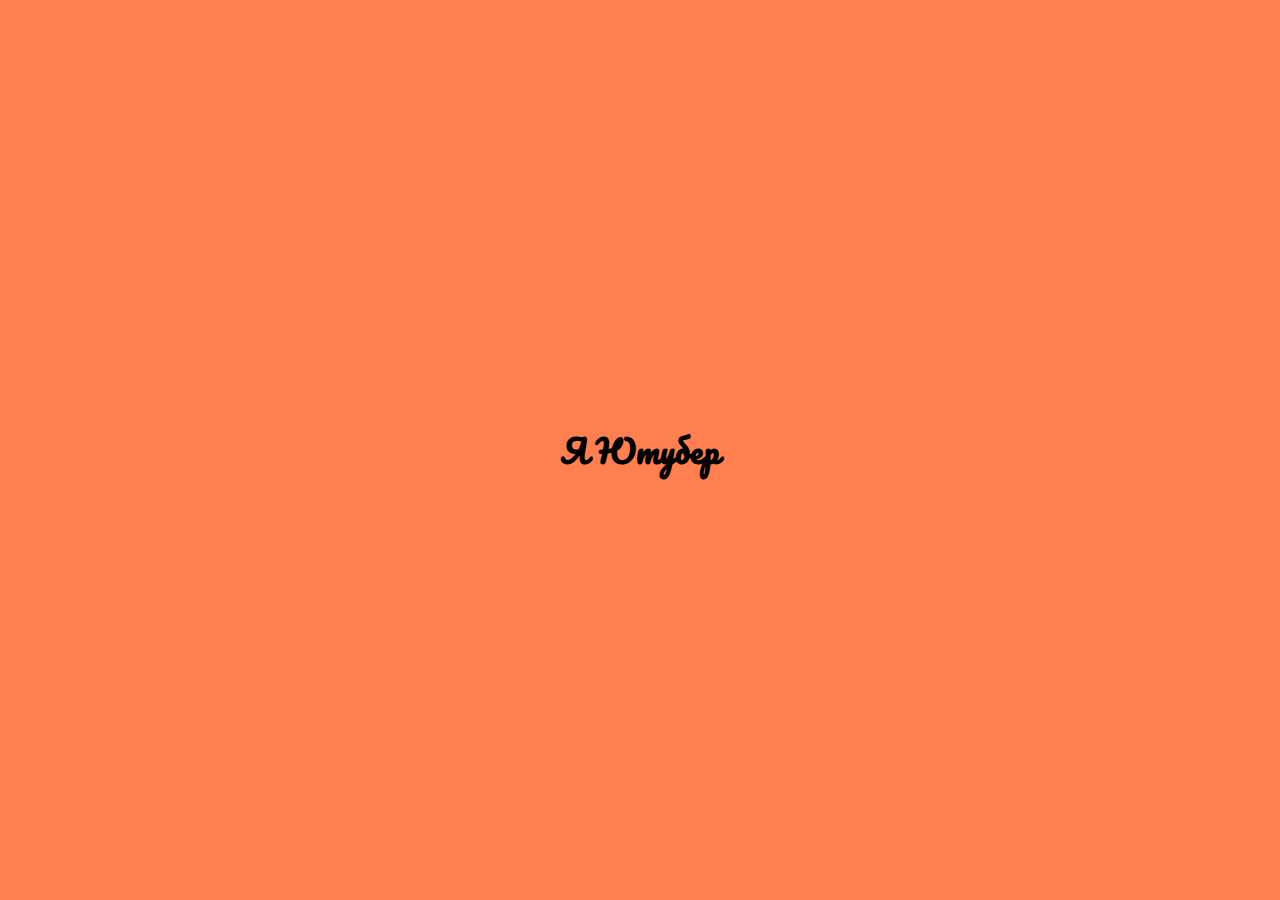
==== Auto-Text_Efect_Animation/index.html @ 1466cec7 "start auto text effect animation" ====
<!doctype html>
<html lang="en">
<head>
	<meta charset="UTF-8">
	<meta name="viewport"
		  content="width=device-width, user-scalable=no, initial-scale=1.0, maximum-scale=1.0, minimum-scale=1.0">
	<meta http-equiv="X-UA-Compatible" content="ie=edge">
	<title>Auto Text Effect Animation</title>
	<link rel="stylesheet" href="style.css">
</head>
<body>
<div class="container">
	<h1>Я Ютубер</h1>
</div>
<script src="index.js"></script>
</body>
</html>
---- Auto-Text_Efect_Animation/style.css ----
@import url('https://fonts.googleapis.com/css2?family=Pacifico&display=swap');

body{
    margin: 0;
    display: flex;
    justify-content: center;
    height: 100vh;
    align-items: center;
    background-color: coral;
    font-family: "Pacifico", cursive;
    font-weight: 400;
    font-style: normal;
}
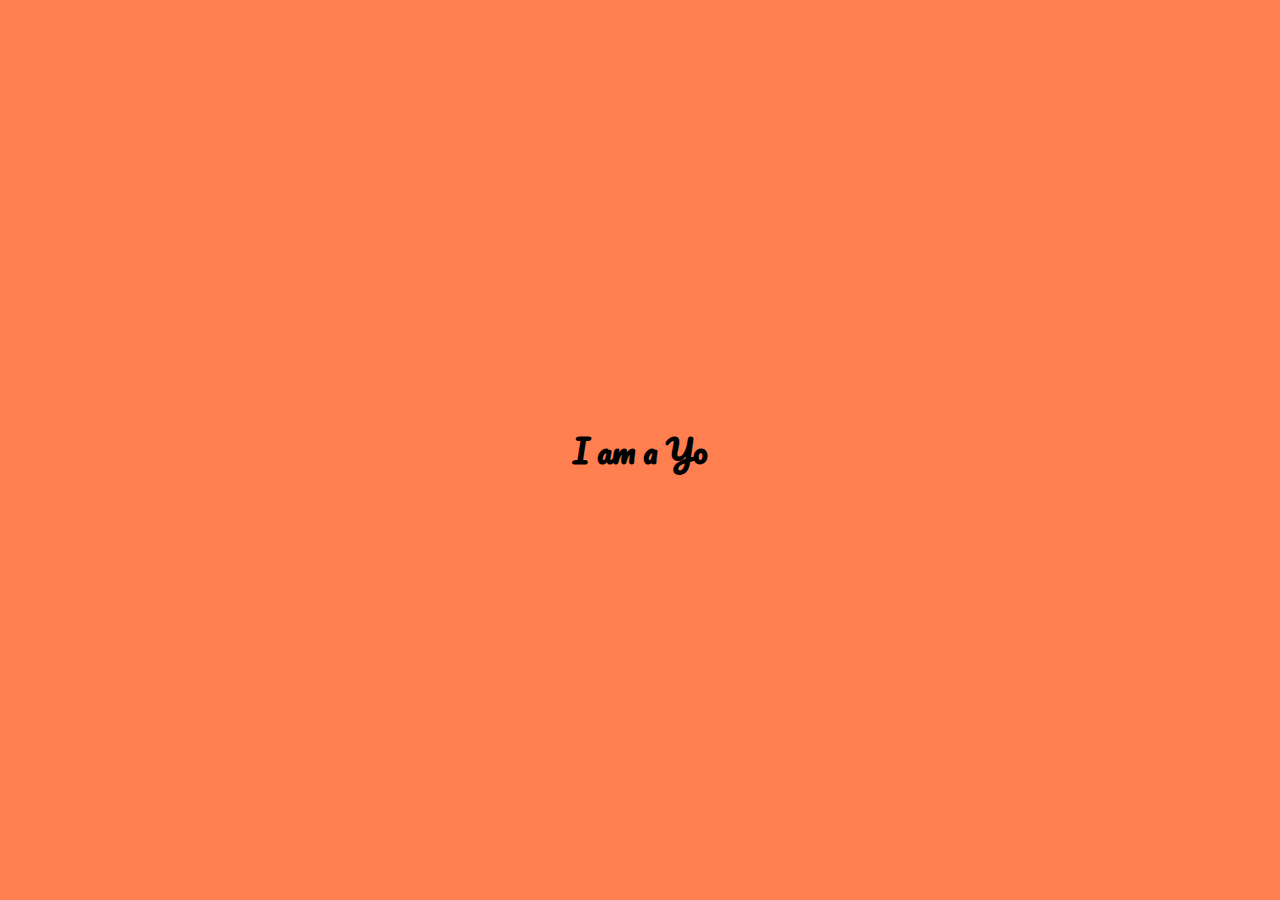
==== commit 997863be: "finish auto text effect animation" ====
--- a/Auto-Text_Efect_Animation/index.html
+++ b/Auto-Text_Efect_Animation/index.html
@@ -1,5 +1,21 @@
+<!--Разберем по блокам HTML-код, который создаёт основу для проекта "Auto Text Effect Animation".
+Этот код включает в себя структуру страницы и подключает необходимые ресурсы для отображения анимации текста.
+Давайте рассмотрим каждый элемент подробно.-->
+
+<!--## Разбор HTML-кода-->
+
 <!doctype html>
 <html lang="en">
+
+<!--### Doctype и язык страницы-->
+
+<!-- - `<!doctype html>`: Объявляет тип документа HTML5. Это обязательное объявление в начале любого HTML-документа.
+Оно указывает браузеру, что этот документ следует интерпретировать как HTML5.-->
+
+<!-- - `<html lang="en">`: Открывающий тег HTML-документа с атрибутом `lang`, установленным в `"en"`. Это указывает,
+что основной язык содержимого на странице — английский. Атрибут `lang` помогает поисковым системам и технологиям для
+людей с ограниченными возможностями правильно интерпретировать и озвучивать текст на странице.-->
+
 <head>
 	<meta charset="UTF-8">
 	<meta name="viewport"
@@ -8,10 +24,63 @@
 	<title>Auto Text Effect Animation</title>
 	<link rel="stylesheet" href="style.css">
 </head>
+
+<!--### Секция `<head>`-->
+<!--	-->
+<!--	Эта секция содержит метаинформацию и ссылки на внешние ресурсы, необходимые для корректного отображения и работы страницы.-->
+<!--	-->
+<!--	- `<meta charset="UTF-8">`: Устанавливает кодировку символов документа в UTF-8. Это стандартная кодировка,
+ поддерживающая практически все символы, используемые в вебе. Это необходимо для корректного отображения текста на странице.-->
+<!--	-->
+<!--	- `<meta name="viewport" content="width=device-width, user-scalable=no, initial-scale=1.0, maximum-scale=1.0, minimum-scale=1.0">`:
+Эта мета-тег отвечает за контроль за масштабированием страницы на мобильных устройствах:-->
+<!--	- `width=device-width`: Устанавливает ширину области просмотра равной ширине экрана устройства.-->
+<!--	- `user-scalable=no`: Запрещает пользователю масштабировать страницу.-->
+<!--	- `initial-scale=1.0`: Устанавливает начальный масштаб страницы на 100%.-->
+<!--	- `maximum-scale=1.0`: Устанавливает максимальный масштаб на 100%.-->
+<!--	- `minimum-scale=1.0`: Устанавливает минимальный масштаб на 100%.-->
+<!--	Это помогает гарантировать, что страница будет выглядеть и функционировать правильно на мобильных устройствах.-->
+<!--	-->
+<!--	- `<meta http-equiv="X-UA-Compatible" content="ie=edge">`: Этот мета-тег указывает браузерам Internet Explorer
+использовать наиболее актуальный режим рендеринга, совместимый с текущей версией браузера. Он помогает обеспечить совместимость страницы с новыми стандартами.-->
+<!--	-->
+<!--	- `<title>Auto Text Effect Animation</title>`: Определяет заголовок страницы, который отображается на вкладке
+браузера или в результатах поиска. Заголовок описывает содержимое страницы — в данном случае, это "Auto Text Effect Animation".-->
+<!--	-->
+<!--	- `<link rel="stylesheet" href="style.css">`: Подключает внешний файл стилей `style.css`, который содержит
+CSS-правила для этой страницы. Это позволяет разделить стили от HTML-кода и облегчает управление и поддержание стилей.-->
+<!--	-->
+
 <body>
-<div class="container">
-	<h1>Я Ютубер</h1>
-</div>
+<div class="container"></div>
 <script src="index.js"></script>
 </body>
-</html>+</html>
+
+<!--### Секция `<body>`-->
+
+<!--Эта секция содержит основное содержимое страницы, которое будет отображаться в браузере, и подключает JavaScript-код,
+необходимый для реализации функциональности.-->
+
+<!-- - `<body>`: Открывающий тег тела документа. Внутри него размещается всё содержимое, которое будет отображаться на странице.-->
+
+<!-- - `<div class="container">`: Этот `<div>` элемент служит контейнером для содержимого, которое будет включать анимацию текста.
+ Класс `"container"` может использоваться для CSS-стилей, чтобы позиционировать и стилизовать этот блок. В данный момент он пуст, но позже в него будет динамически добавлен текст через JavaScript.-->
+<!--	-->
+<!--	- `<script src="index.js"></script>`: Подключает внешний файл JavaScript `index.js`, который будет содержать код
+для реализации автоматической текстовой анимации. Этот скрипт загружается и выполняется после загрузки HTML-контента,
+что является хорошей практикой для улучшения производительности и предотвращения блокировки рендеринга.-->
+<!--	-->
+<!--	- `</body>`: Закрывающий тег тела документа.-->
+
+<!-- - `</html>`: Закрывающий тег HTML-документа.-->
+
+<!--## Общий процесс-->
+
+<!--1. **Объявление документа**: Начинаем с объявления типа документа HTML5 и устанавливаем основной язык страницы.-->
+<!--2. **Метаинформация и стили**: В `<head>` мы указываем кодировку, настройки области просмотра, режим рендеринга, заголовок страницы и подключаем CSS-файл.-->
+<!--	3. **Содержимое страницы**: В `<body>` мы создаем контейнер для анимации текста и подключаем JavaScript, который будет управлять этим эффектом.-->
+<!--4. **Динамическое содержание**: JavaScript-файл `index.js` будет отвечать за добавление и управление анимацией текста внутри контейнера `.container`.-->
+
+<!--Таким образом, этот HTML-код задает основу для страницы, которая будет отображать анимацию текста, оставляя место
+для кастомизации стилей и функциональности через подключенные файлы `style.css` и `index.js`.-->--- a/Auto-Text_Efect_Animation/style.css
+++ b/Auto-Text_Efect_Animation/style.css
@@ -1,13 +1,70 @@
+/*Разберем CSS-код, который определяет стили для проекта "Auto Text Effect Animation". Этот код загружает внешний шрифт
+и устанавливает стили для `body` элемента, чтобы создать центрированное, привлекательно оформленное пространство для анимации текста.*/
+
+/*## Разбор CSS-кода*/
+
 @import url('https://fonts.googleapis.com/css2?family=Pacifico&display=swap');
 
-body{
-    margin: 0;
-    display: flex;
-    justify-content: center;
-    height: 100vh;
-    align-items: center;
-    background-color: coral;
-    font-family: "Pacifico", cursive;
-    font-weight: 400;
-    font-style: normal;
-}+/*### Импорт внешнего шрифта*/
+
+/*- `@import url('https://fonts.googleapis.com/css2?family=Pacifico&display=swap');`: Эта строка импортирует шрифт `Pacifico`
+с Google Fonts. Этот шрифт будет использоваться на странице.*/
+/*- `@import`: Директива CSS, которая позволяет загружать CSS-стили или шрифты из внешнего источника.*/
+/*- URL указывает на ресурс, который нужно загрузить. В данном случае, это шрифт `Pacifico`.*/
+/*- `display=swap`: Это свойство указывает браузеру на то, что если шрифт еще не загружен, следует использовать запасной шрифт,
+а затем заменить его загруженным шрифтом, как только он будет доступен. Это помогает избежать ситуации,
+когда текст временно не виден (flash of invisible text, FOIT).*/
+
+   body {
+       margin: 0;
+       display: flex;
+       justify-content: center;
+       height: 100vh;
+       align-items: center;
+       background-color: coral;
+       font-family: "Pacifico", cursive;
+       font-weight: 400;
+       font-style: normal;
+   }
+
+/*### Стили для элемента `<body>`*/
+
+/*       Эти стили задают базовое оформление и расположение для всего содержимого страницы, обеспечивая,
+чтобы всё было центрировано и выглядело привлекательно.*/
+
+/*- `margin: 0;`: Устанавливает нулевой отступ вокруг всего `<body>`. Это удаляет все внешние отступы,
+которые могут добавляться по умолчанию браузером, и позволяет содержимому занимать всю доступную площадь окна браузера.*/
+
+/*- `display: flex;`: Устанавливает элемент `<body>` как flex-контейнер. Flexbox — это мощный инструмент CSS для
+создания адаптивных макетов. В данном случае, он используется для центрирования содержимого как по горизонтали, так и по вертикали.*/
+
+/*- `justify-content: center;`: Это свойство выравнивает содержимое по горизонтали, центрируя его внутри flex-контейнера (элемента `<body>`).*/
+
+/*- `height: 100vh;`: Устанавливает высоту элемента `<body>` на 100% от высоты видимой области окна браузера (viewport height, `vh`).
+Это гарантирует, что `<body>` будет занимать всю высоту экрана, что особенно важно для центрирования содержимого по вертикали.*/
+
+/*- `align-items: center;`: Это свойство выравнивает содержимое по вертикали, центрируя его внутри flex-контейнера.*/
+
+/*- `background-color: coral;`: Задает фоновый цвет для `<body>`. Цвет `coral` - это яркий, теплый оттенок, который создает контраст с анимацией текста.*/
+
+/*- `font-family: "Pacifico", cursive;`: Устанавливает шрифт `Pacifico` для всего текста на странице. В случае,
+если шрифт `Pacifico` недоступен, будет использоваться стандартный шрифт из семейства `cursive`.*/
+/*- `"Pacifico"`: Основной шрифт, загруженный через `@import`.*/
+/*- `cursive`: Запасной шрифт из системных шрифтов, который будет использоваться, если `Pacifico` не доступен.*/
+
+/*- `font-weight: 400;`: Устанавливает вес шрифта на 400, что обычно соответствует стандартному (нормальному) весу шрифта.
+ Это свойство может не иметь значительного эффекта в зависимости от шрифта `Pacifico`, который уже имеет свой специфический стиль.*/
+
+/*- `font-style: normal;`: Устанавливает стиль шрифта как нормальный (не курсивный). Этот параметр обычно используется
+ для отключения курсива, если он был включен.*/
+
+/*## Общий процесс*/
+
+/*1. **Импорт шрифта**: В начале импортируется внешний шрифт `Pacifico` с Google Fonts для использования на странице.*/
+/*2. **Сброс отступов**: Устанавливается нулевой отступ для `<body>`, чтобы убрать любые стандартные отступы, которые могут добавляться браузером.*/
+/*3. **Использование Flexbox**: Настраивается flex-контейнер для центрирования содержимого как по горизонтали, так и по вертикали.*/
+/*4. **Заполнение всей высоты экрана**: Высота элемента `<body>` устанавливается на 100% высоты окна браузера.*/
+/*5. **Фон и шрифт**: Устанавливаются фоновый цвет и шрифт для текста, обеспечивая уникальный и стилизованный вид страницы.*/
+
+/*Эти стили обеспечивают центральное расположение и эстетичное оформление содержимого страницы, что идеально подходит
+для демонстрации анимации текста, добавляемой с помощью JavaScript.*/--- a/Auto-Text_Efect_Animation/style.css
+++ b/Auto-Text_Efect_Animation/style.css
@@ -1,13 +1,70 @@
+/*Разберем CSS-код, который определяет стили для проекта "Auto Text Effect Animation". Этот код загружает внешний шрифт
+и устанавливает стили для `body` элемента, чтобы создать центрированное, привлекательно оформленное пространство для анимации текста.*/
+
+/*## Разбор CSS-кода*/
+
 @import url('https://fonts.googleapis.com/css2?family=Pacifico&display=swap');
 
-body{
-    margin: 0;
-    display: flex;
-    justify-content: center;
-    height: 100vh;
-    align-items: center;
-    background-color: coral;
-    font-family: "Pacifico", cursive;
-    font-weight: 400;
-    font-style: normal;
-}+/*### Импорт внешнего шрифта*/
+
+/*- `@import url('https://fonts.googleapis.com/css2?family=Pacifico&display=swap');`: Эта строка импортирует шрифт `Pacifico`
+с Google Fonts. Этот шрифт будет использоваться на странице.*/
+/*- `@import`: Директива CSS, которая позволяет загружать CSS-стили или шрифты из внешнего источника.*/
+/*- URL указывает на ресурс, который нужно загрузить. В данном случае, это шрифт `Pacifico`.*/
+/*- `display=swap`: Это свойство указывает браузеру на то, что если шрифт еще не загружен, следует использовать запасной шрифт,
+а затем заменить его загруженным шрифтом, как только он будет доступен. Это помогает избежать ситуации,
+когда текст временно не виден (flash of invisible text, FOIT).*/
+
+   body {
+       margin: 0;
+       display: flex;
+       justify-content: center;
+       height: 100vh;
+       align-items: center;
+       background-color: coral;
+       font-family: "Pacifico", cursive;
+       font-weight: 400;
+       font-style: normal;
+   }
+
+/*### Стили для элемента `<body>`*/
+
+/*       Эти стили задают базовое оформление и расположение для всего содержимого страницы, обеспечивая,
+чтобы всё было центрировано и выглядело привлекательно.*/
+
+/*- `margin: 0;`: Устанавливает нулевой отступ вокруг всего `<body>`. Это удаляет все внешние отступы,
+которые могут добавляться по умолчанию браузером, и позволяет содержимому занимать всю доступную площадь окна браузера.*/
+
+/*- `display: flex;`: Устанавливает элемент `<body>` как flex-контейнер. Flexbox — это мощный инструмент CSS для
+создания адаптивных макетов. В данном случае, он используется для центрирования содержимого как по горизонтали, так и по вертикали.*/
+
+/*- `justify-content: center;`: Это свойство выравнивает содержимое по горизонтали, центрируя его внутри flex-контейнера (элемента `<body>`).*/
+
+/*- `height: 100vh;`: Устанавливает высоту элемента `<body>` на 100% от высоты видимой области окна браузера (viewport height, `vh`).
+Это гарантирует, что `<body>` будет занимать всю высоту экрана, что особенно важно для центрирования содержимого по вертикали.*/
+
+/*- `align-items: center;`: Это свойство выравнивает содержимое по вертикали, центрируя его внутри flex-контейнера.*/
+
+/*- `background-color: coral;`: Задает фоновый цвет для `<body>`. Цвет `coral` - это яркий, теплый оттенок, который создает контраст с анимацией текста.*/
+
+/*- `font-family: "Pacifico", cursive;`: Устанавливает шрифт `Pacifico` для всего текста на странице. В случае,
+если шрифт `Pacifico` недоступен, будет использоваться стандартный шрифт из семейства `cursive`.*/
+/*- `"Pacifico"`: Основной шрифт, загруженный через `@import`.*/
+/*- `cursive`: Запасной шрифт из системных шрифтов, который будет использоваться, если `Pacifico` не доступен.*/
+
+/*- `font-weight: 400;`: Устанавливает вес шрифта на 400, что обычно соответствует стандартному (нормальному) весу шрифта.
+ Это свойство может не иметь значительного эффекта в зависимости от шрифта `Pacifico`, который уже имеет свой специфический стиль.*/
+
+/*- `font-style: normal;`: Устанавливает стиль шрифта как нормальный (не курсивный). Этот параметр обычно используется
+ для отключения курсива, если он был включен.*/
+
+/*## Общий процесс*/
+
+/*1. **Импорт шрифта**: В начале импортируется внешний шрифт `Pacifico` с Google Fonts для использования на странице.*/
+/*2. **Сброс отступов**: Устанавливается нулевой отступ для `<body>`, чтобы убрать любые стандартные отступы, которые могут добавляться браузером.*/
+/*3. **Использование Flexbox**: Настраивается flex-контейнер для центрирования содержимого как по горизонтали, так и по вертикали.*/
+/*4. **Заполнение всей высоты экрана**: Высота элемента `<body>` устанавливается на 100% высоты окна браузера.*/
+/*5. **Фон и шрифт**: Устанавливаются фоновый цвет и шрифт для текста, обеспечивая уникальный и стилизованный вид страницы.*/
+
+/*Эти стили обеспечивают центральное расположение и эстетичное оформление содержимого страницы, что идеально подходит
+для демонстрации анимации текста, добавляемой с помощью JavaScript.*/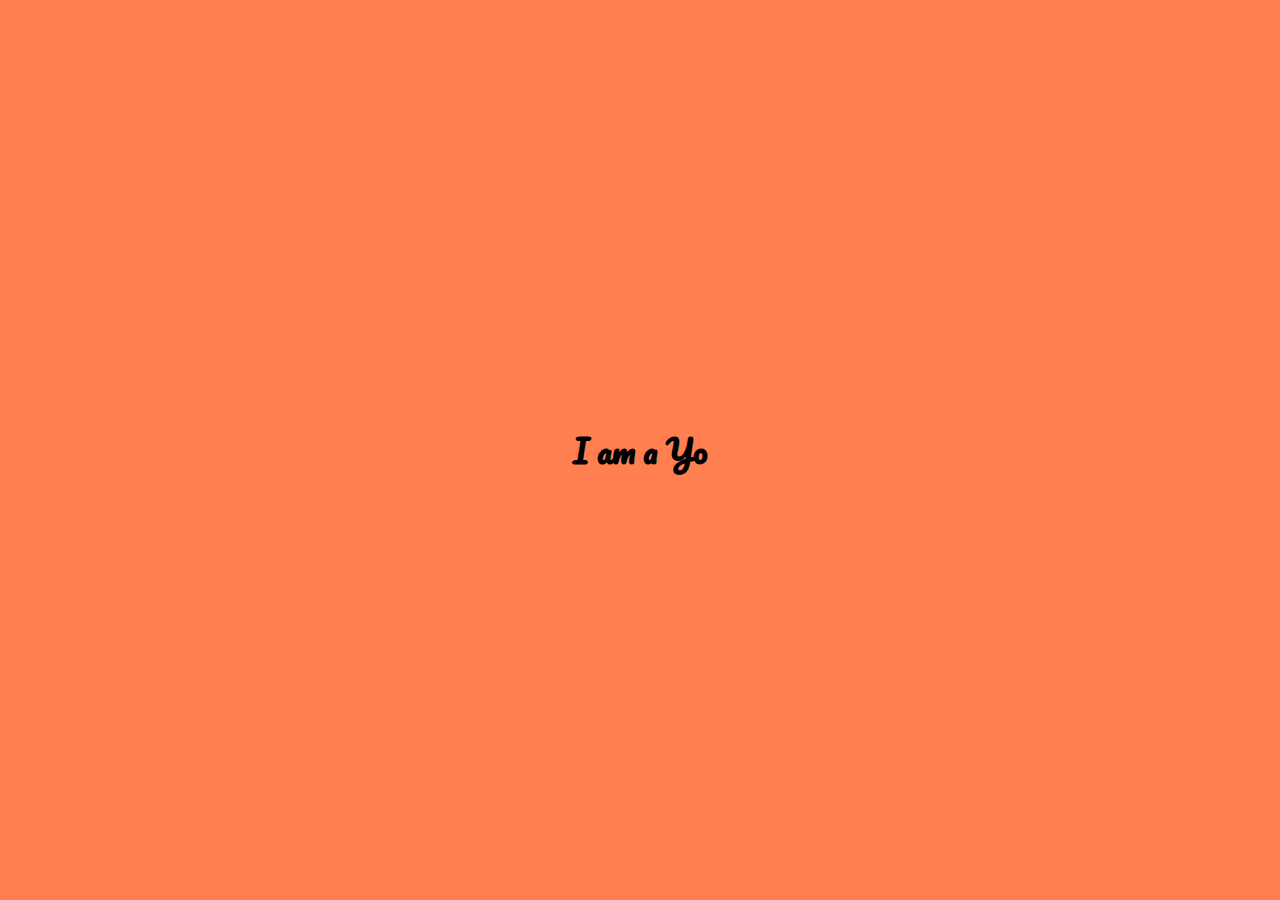
==== commit 4fb8ff39: "start and finish calendar" ====
--- a/Auto-Text_Efect_Animation/index.html
+++ b/Auto-Text_Efect_Animation/index.html
@@ -83,4 +83,4 @@
 <!--4. **Динамическое содержание**: JavaScript-файл `index.js` будет отвечать за добавление и управление анимацией текста внутри контейнера `.container`.-->
 
 <!--Таким образом, этот HTML-код задает основу для страницы, которая будет отображать анимацию текста, оставляя место
-для кастомизации стилей и функциональности через подключенные файлы `style.css` и `index.js`.-->+для кастомизации стилей и функциональности через подключенные файлы `style.css` и `index.js`.-->
